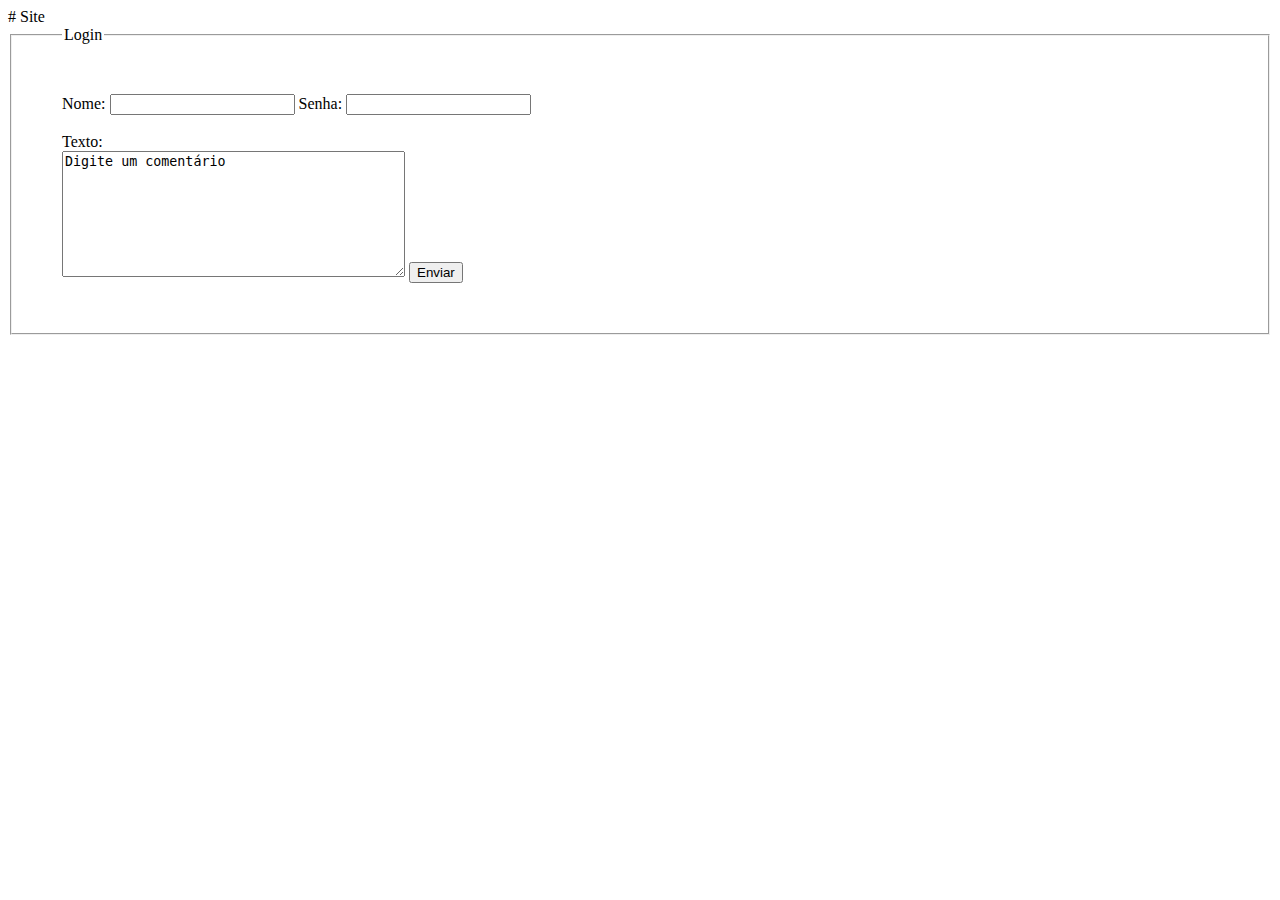
==== formulario.html @ f2a4fcd9 "Rename formulario.index to formulario.html" ====
# Site
<!DOCTYPE HTML>
 <html>
  <head>

	<style type="text/css">
		body fieldset{
			color:black;
			padding:50px;
   		}

	</style>

  </head>

  <body>
	
	<form class="formulario" action="" method="post">
	<fieldset>
	   <legend>Login</legend>
	   <label for="nome">Nome:</label>
	   <input type="text" name="email">
	   <label for="senha">Senha:</label>
	   <input type="password" name="senha">
	   <input type="hidden"name="hid" value="www.amandabeltoso.com.br"></br></br>
           <label for="texto">Texto:</label></br>
	   <textarea name="texto" rows="8" cols ="40">Digite um comentário</textarea>
	   <button type="submit">Enviar</button>
	</fieldset>	
	</form>
	 

  </body>

 </html>
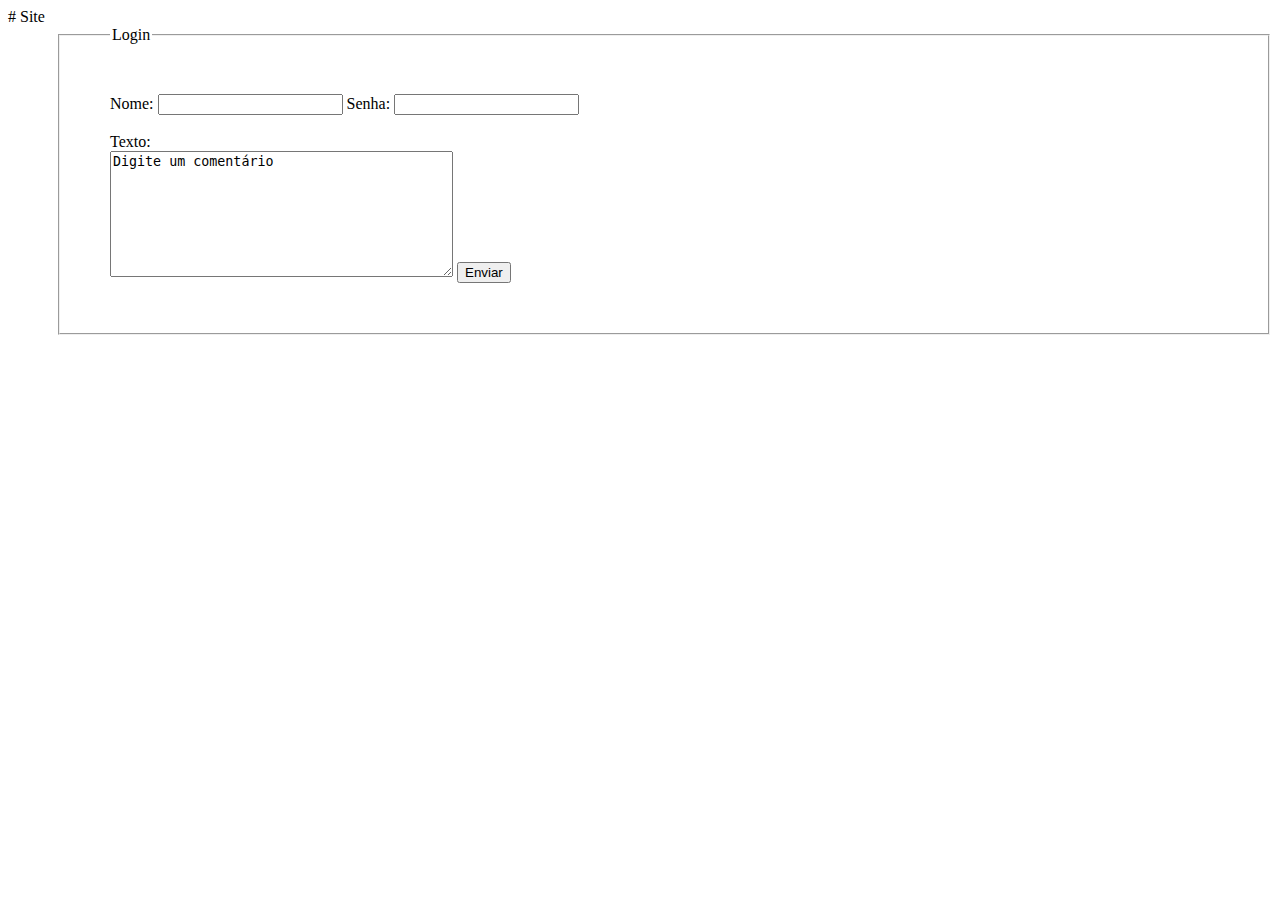
==== commit e3d19610: "Update formulario.html" ====
--- a/formulario.html
+++ b/formulario.html
@@ -7,6 +7,7 @@
 		body fieldset{
 			color:black;
 			padding:50px;
+			margin-left:50px;
    		}
 
 	</style>
@@ -15,7 +16,7 @@
 
   <body>
 	
-	<form class="formulario" action="" method="post">
+	<form class="formulario" action="https://github.com/beltosoA/Site" method="post">
 	<fieldset>
 	   <legend>Login</legend>
 	   <label for="nome">Nome:</label>
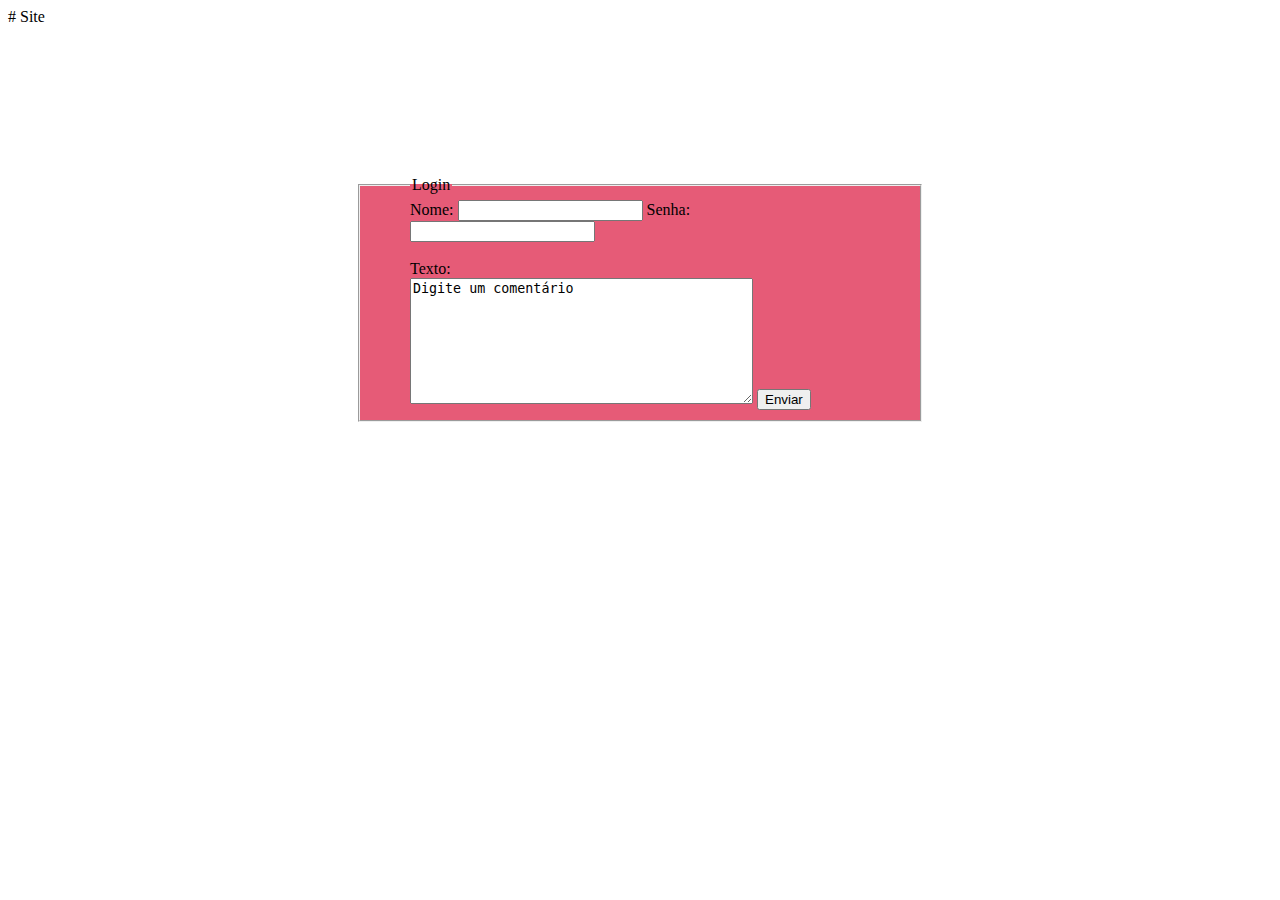
==== commit 6deb1b15: "Update formulario.html" ====
--- a/formulario.html
+++ b/formulario.html
@@ -5,10 +5,16 @@
 
 	<style type="text/css">
 		body fieldset{
-			color:black;
-			padding:50px;
+			background-color:#E65B77;
+			padding-left:50px;
+			padding-right:50px;
 			margin-left:50px;
+			margin-right:200px;
    		}
+		form{
+			padding:150px;
+			padding-left:300px;
+		}
 
 	</style>
 
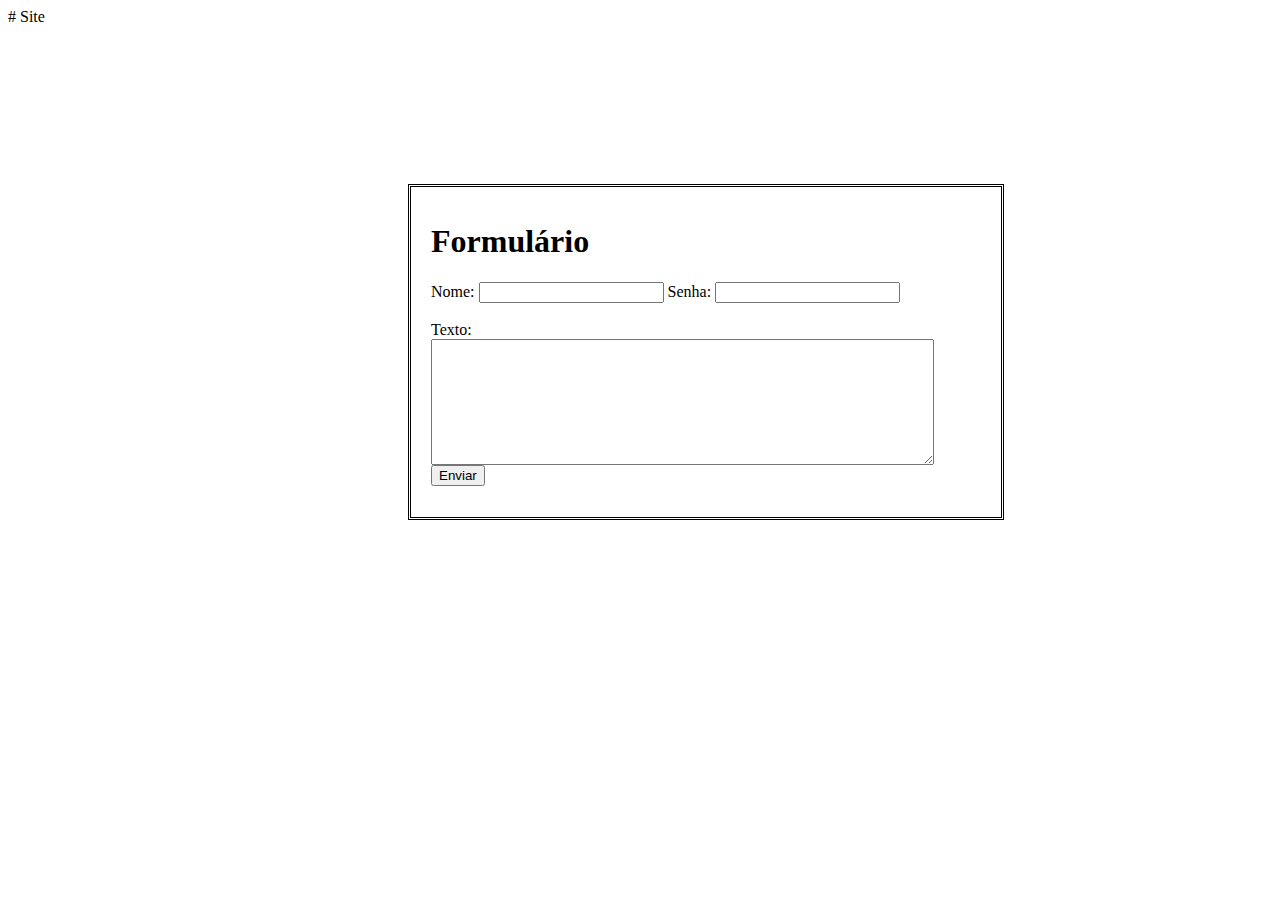
==== commit f433b745: "Update formulario.html" ====
--- a/formulario.html
+++ b/formulario.html
@@ -2,40 +2,46 @@
 <!DOCTYPE HTML>
  <html>
   <head>
+      <meta charset="utf-8">
+      <title>Formulário</title>
 
 	<style type="text/css">
-		body fieldset{
-			background-color:#E65B77;
-			padding-left:50px;
-			padding-right:50px;
-			margin-left:50px;
-			margin-right:200px;
+		.caixa-form{
+			background-color:#fff;
+      padding: 15px;
+      width: 555px;
+      padding-left: 20px;
+      float: inherit;
+      margin-left: 400px;
+      margin-top: 158px;
+      border-style: double;
    		}
-		form{
-			padding:150px;
-			padding-left:300px;
-		}
+    body{
+      background-image: url(fundo10.jpg);
+    }
+
 
 	</style>
 
   </head>
 
   <body>
-	
-	<form class="formulario" action="https://github.com/beltosoA/Site" method="post">
-	<fieldset>
-	   <legend>Login</legend>
-	   <label for="nome">Nome:</label>
-	   <input type="text" name="email">
-	   <label for="senha">Senha:</label>
-	   <input type="password" name="senha">
-	   <input type="hidden"name="hid" value="www.amandabeltoso.com.br"></br></br>
-           <label for="texto">Texto:</label></br>
-	   <textarea name="texto" rows="8" cols ="40">Digite um comentário</textarea>
-	   <button type="submit">Enviar</button>
-	</fieldset>	
-	</form>
-	 
+
+    <div class="caixa-form">
+      <h1>Formulário</h1>
+      <form class="formulario" action="https://github.com/beltosoA/Site" method="post">
+    	   <label for="nome">Nome:</label>
+    	   <input type="text" name="email">
+    	   <label for="senha">Senha:</label>
+    	   <input type="password" name="senha">
+    	   <input type="hidden"name="hid" value="www.amandabeltoso.com.br"></br></br>
+         <label for="texto">Texto:</label></br>
+    	   <textarea name="texto" rows="8" cols ="60"></textarea>
+    	   <button type="submit">Enviar</button>
+    	</form>
+    </div>
+
+
 
   </body>
 
